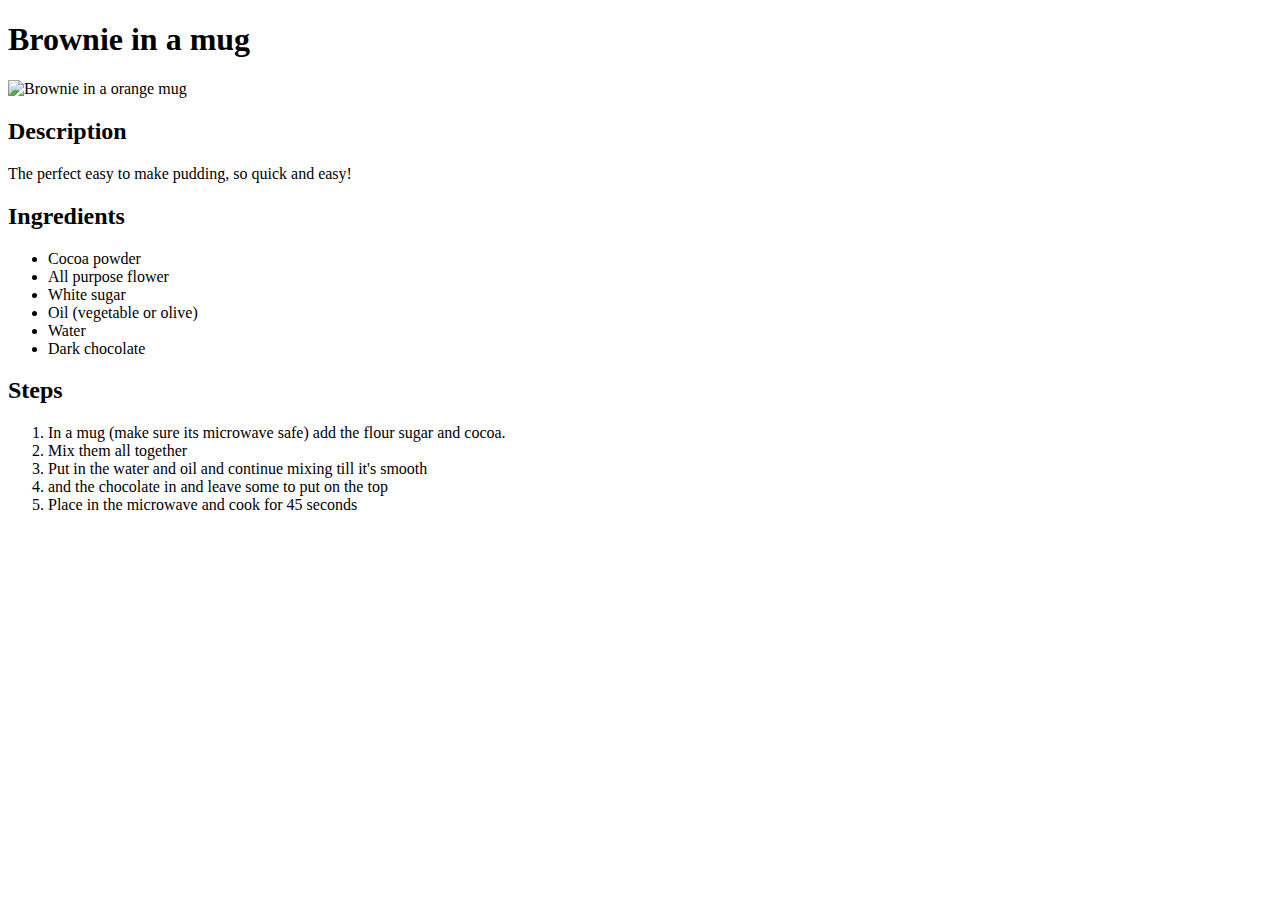
==== recipes/brownie-mug.html @ 97be47fb "add brownie in mug recipe and link from index" ====
<!DOCTYPE html>
<html lang="en">
<head>
    <meta charset="UTF-8">
    <title>Brownie in a mug recipe</title>
</head>
<body>
    <h1>Brownie in a mug</h1>
    <img src="https://paleogrubs.com/wp-content/uploads/2019/07/5a-paleo-brownie-in-a-mug-1200x900-cropped.jpg" alt="Brownie in a orange mug" height="350">
    <h2>Description</h2>
    <p>The perfect easy to make pudding, so quick and easy!</p>
    <h2>Ingredients</h2>
    <ul>
        <li>Cocoa powder</li>
        <li>All purpose flower</li>
        <li>White sugar</li>
        <li>Oil (vegetable or olive)</li>
        <li>Water</li>
        <li>Dark chocolate</li>
    </ul>
    <h2>Steps</h2>
    <ol>
        <li>In a mug (make sure its microwave safe) add the flour sugar and cocoa.</li>
        <li>Mix them all together</li>
        <li>Put in the water and oil and continue mixing till it's smooth</li>
        <li>and the chocolate in and leave some to put on the top</li>
        <li>Place in the microwave and cook for 45 seconds</li>
    </ol>

    
</body>
</html>
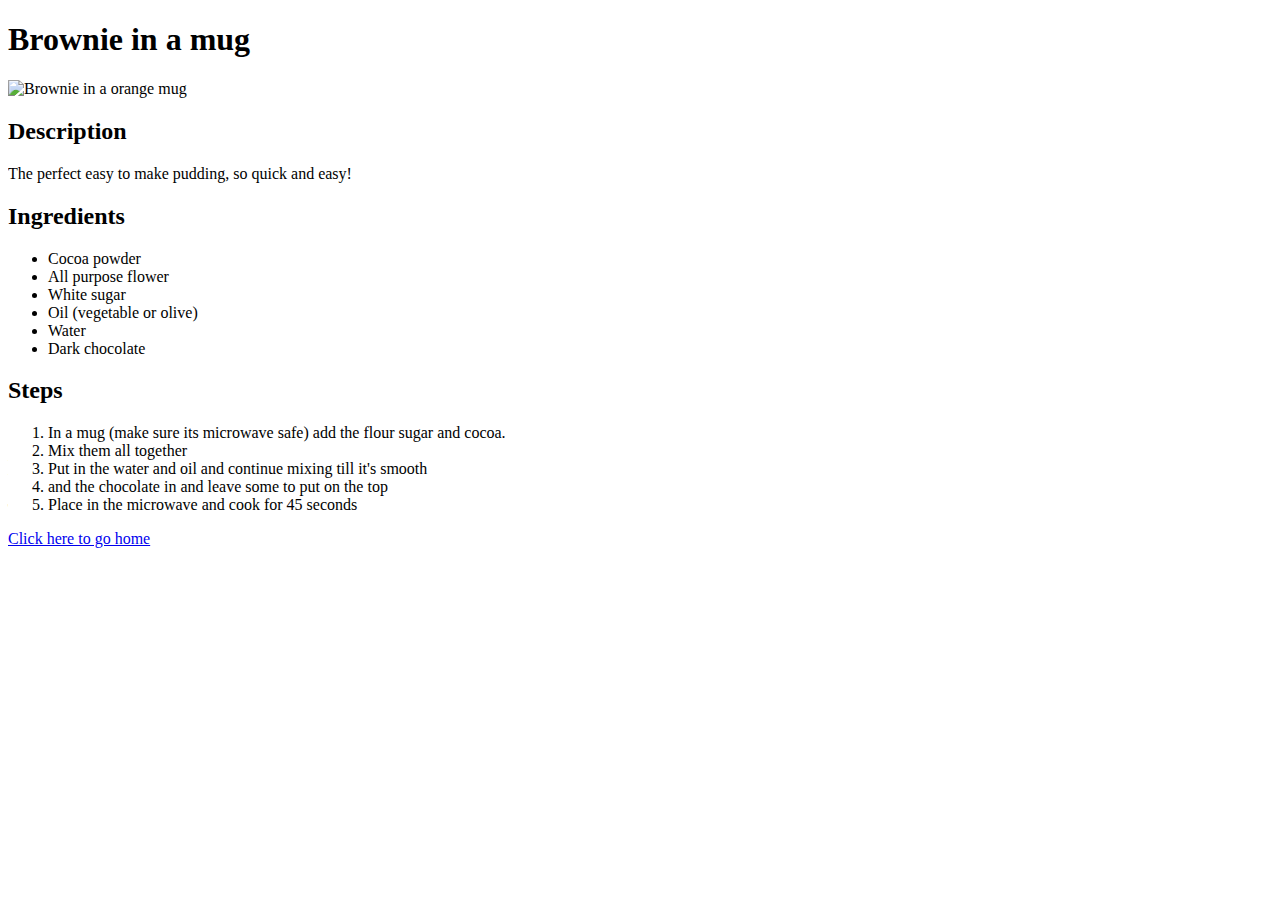
==== commit 54c054fc: "add return links from recipies" ====
--- a/recipes/brownie-mug.html
+++ b/recipes/brownie-mug.html
@@ -26,7 +26,7 @@
         <li>and the chocolate in and leave some to put on the top</li>
         <li>Place in the microwave and cook for 45 seconds</li>
     </ol>
-
+    <a href="../index.html">Click here to go home</a>
     
 </body>
 </html>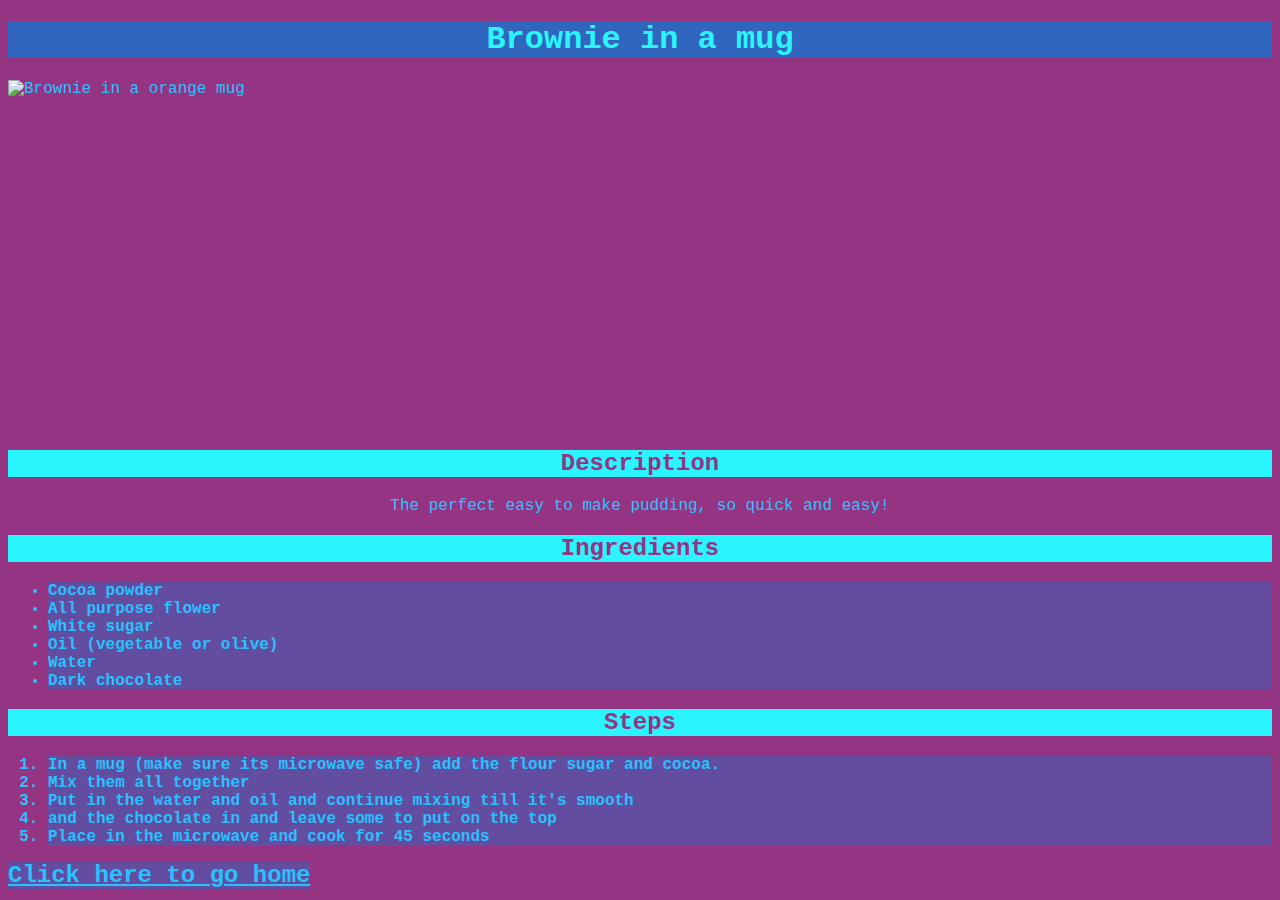
==== commit adf5c944: "add basic css to the webpages" ====
--- a/recipes/brownie-mug.html
+++ b/recipes/brownie-mug.html
@@ -3,6 +3,7 @@
 <head>
     <meta charset="UTF-8">
     <title>Brownie in a mug recipe</title>
+    <link rel="stylesheet" href="../styles.css">
 </head>
 <body>
     <h1>Brownie in a mug</h1>
@@ -10,22 +11,26 @@
     <h2>Description</h2>
     <p>The perfect easy to make pudding, so quick and easy!</p>
     <h2>Ingredients</h2>
-    <ul>
-        <li>Cocoa powder</li>
-        <li>All purpose flower</li>
-        <li>White sugar</li>
-        <li>Oil (vegetable or olive)</li>
-        <li>Water</li>
-        <li>Dark chocolate</li>
-    </ul>
+    <p>
+        <ul>
+            <li>Cocoa powder</li>
+            <li>All purpose flower</li>
+            <li>White sugar</li>
+            <li>Oil (vegetable or olive)</li>
+            <li>Water</li>
+            <li>Dark chocolate</li>
+        </ul>
+    </p>
     <h2>Steps</h2>
-    <ol>
-        <li>In a mug (make sure its microwave safe) add the flour sugar and cocoa.</li>
-        <li>Mix them all together</li>
-        <li>Put in the water and oil and continue mixing till it's smooth</li>
-        <li>and the chocolate in and leave some to put on the top</li>
-        <li>Place in the microwave and cook for 45 seconds</li>
-    </ol>
+    <p>
+        <ol>
+            <li>In a mug (make sure its microwave safe) add the flour sugar and cocoa.</li>
+            <li>Mix them all together</li>
+            <li>Put in the water and oil and continue mixing till it's smooth</li>
+            <li>and the chocolate in and leave some to put on the top</li>
+            <li>Place in the microwave and cook for 45 seconds</li>
+        </ol>
+    </p>
     <a href="../index.html">Click here to go home</a>
     
 </body>
--- a/styles.css
+++ b/styles.css
@@ -0,0 +1,47 @@
+* {
+    background-color: #963484;
+    color: #28C2FF;
+
+    font-family: 'free mono', Courier, monospace;
+}
+
+h1 {
+    background-color: #3066BE;
+    color: #2AF5FF;
+    text-align: center
+
+}
+
+h2 {
+    background-color: #2AF5FF;
+    color: #963484;
+    text-align: center;
+}
+
+p,
+li {
+    color: #28C2FF;
+}
+
+p {
+    text-align: center;
+}
+
+img {
+    display: block;
+    margin-left: auto;
+    margin-right: auto;
+    width: auto;
+    height: 350;
+}
+
+li,
+a {
+    font-weight: bold;
+    background-color: #634DA1;
+}
+
+a {
+    font-size: x-large;
+    text-align: center;
+}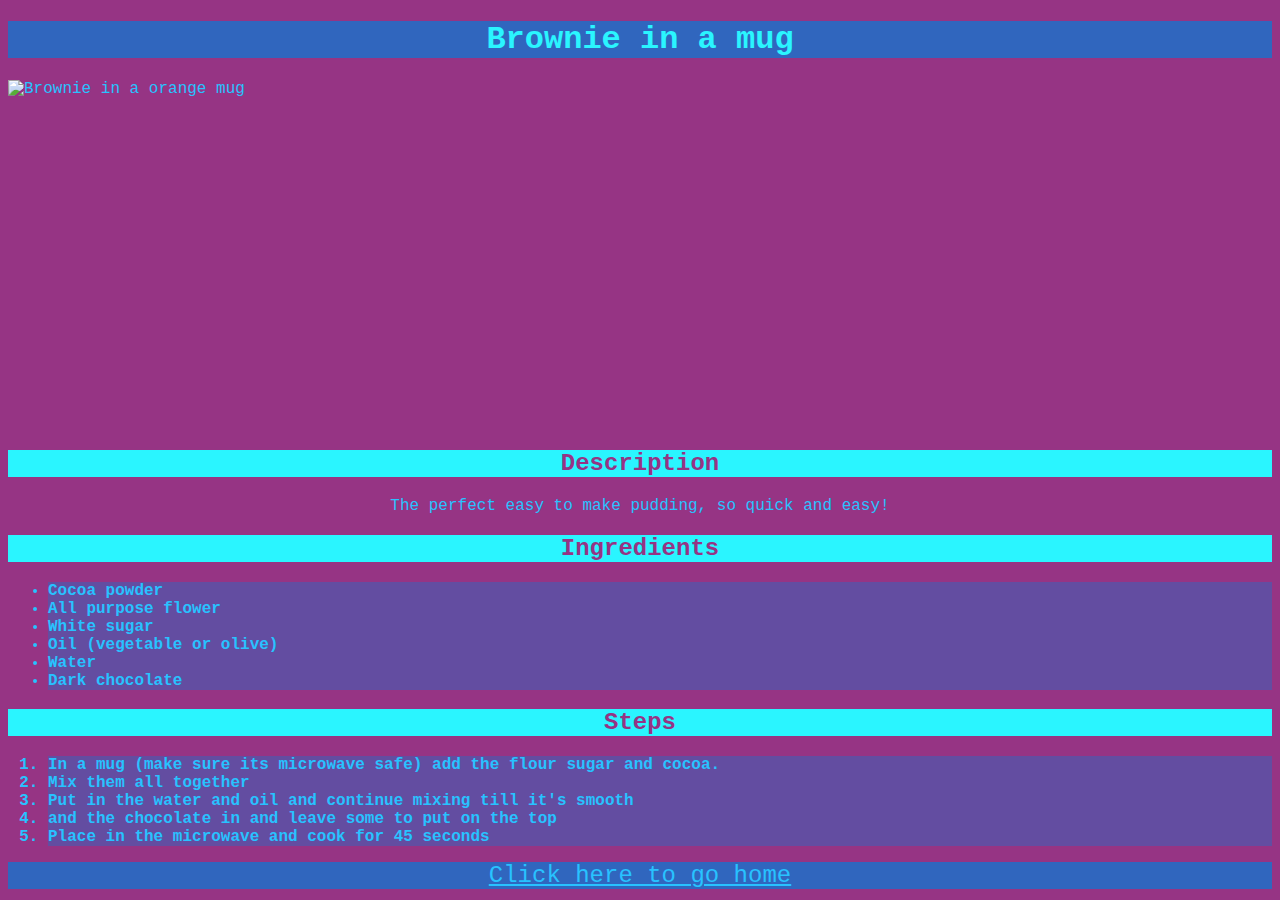
==== commit 220d0900: "Update styling to links" ====
--- a/recipes/brownie-mug.html
+++ b/recipes/brownie-mug.html
@@ -31,7 +31,9 @@
             <li>Place in the microwave and cook for 45 seconds</li>
         </ol>
     </p>
-    <a href="../index.html">Click here to go home</a>
+    <div class="home-link">
+        <a href="../index.html">Click here to go home</a>
+    </div>
     
 </body>
 </html>--- a/styles.css
+++ b/styles.css
@@ -1,23 +1,21 @@
 * {
     background-color: #963484;
     color: #28C2FF;
-
     font-family: 'free mono', Courier, monospace;
 }
-
+li a{
+    background-color:#634DA1;
+}
 h1 {
     background-color: #3066BE;
     color: #2AF5FF;
     text-align: center
-
 }
-
 h2 {
     background-color: #2AF5FF;
     color: #963484;
     text-align: center;
 }
-
 p,
 li {
     color: #28C2FF;
@@ -35,13 +33,18 @@
     height: 350;
 }
 
-li,
-a {
+li {
     font-weight: bold;
     background-color: #634DA1;
 }
 
 a {
     font-size: x-large;
-    text-align: center;
+}
+.home-link{
+    text-align: center; 
+    background-color: #3066BE;
+}
+.home-link a{
+    background-color: #3066BE;
 }